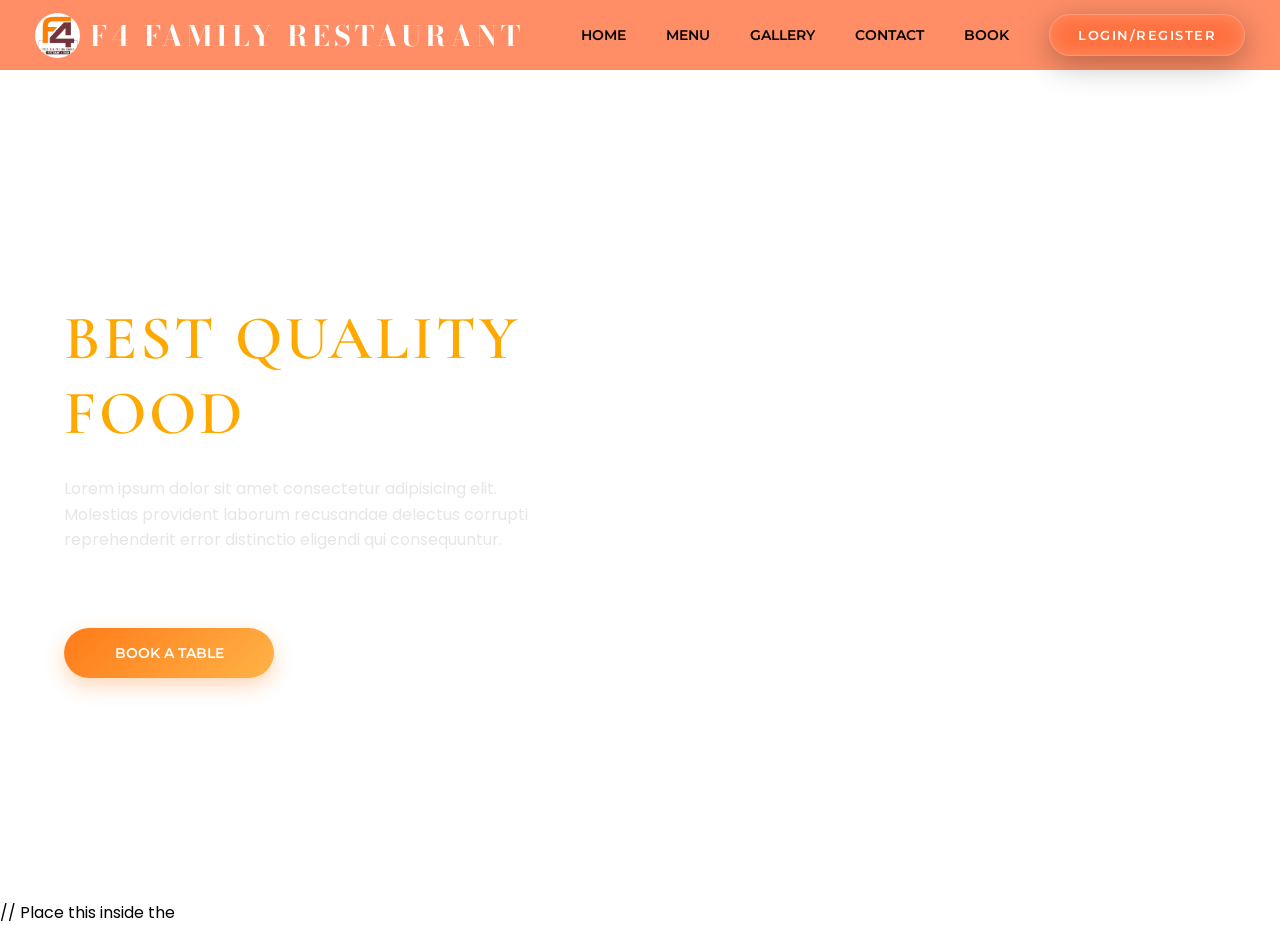
==== index.html @ ec845d5b "Add files via upload" ====
<!DOCTYPE html>
<html>
<head>
<meta charset="UTF-8">
<meta name="viewport" content="width=device-width, initial-scale=1.0">
<title>F4 FAMILY RESTAURANT</title>

<link rel="stylesheet" href="Capstone_c.css">

<link href="https://fonts.googleapis.com/css2?family=Poppins:wght@300;400;600&family=Montserrat:wght@400;600&family=Cormorant+Garamond:wght@500;600;700&family=Bodoni+Moda:wght@500;600;700&display=swap" rel="stylesheet">
<script id="btnjs01">
document.querySelector(".book-btn").addEventListener("click", function(){
alert("Table Booked Successfully!");
});
</script>

</head>

<body>

<header>

<nav>

<div class="logo">
<img src="r_logo.jpg">
<h1 id="n">F4 FAMILY RESTAURANT</h1>
</div>

<div class="b">
<a href="Capstone.html" class="b1">HOME</a>
<a href="menu.html" class="b1">MENU</a>
<a href="gallery.html" class="b1">GALLERY</a>
<a href="contact.html"class="b1">CONTACT</a>
<a href="book.html" class="b1">BOOK</a>
<a href="log.html" class="but">LOGIN/REGISTER</a>
</div>

</nav>

</header>

<main>



<div class="hero-text">

<h1>BEST QUALITY FOOD</h1>

<p>
Lorem ipsum dolor sit amet consectetur adipisicing elit.
Molestias provident laborum recusandae delectus corrupti
reprehenderit error distinctio eligendi qui consequuntur.
</p><br>

<a href="book.html"><button class="book-btn">BOOK A TABLE</button></a>

</div>
// Place this inside the <script> tag of Capstone.html
document.addEventListener("DOMContentLoaded", () => {
    const sessionData = sessionStorage.getItem("f4_session");
    const navLinks = document.querySelector(".b");
    const logoTitle = document.getElementById("n");

    if (sessionData) {
        const user = JSON.parse(sessionData);
        logoTitle.innerText = "HELLO, " + user.user.toUpperCase();
        
        // Replace Login link with Logout link
        const loginLink = document.querySelector('a[href="log.html"]');
        if (loginLink) {
            loginLink.innerText = "LOGOUT";
            loginLink.href = "#";
            loginLink.onclick = () => {
                sessionStorage.removeItem("f4_session");
                location.reload();
            };
        }
    }
});

// STRICTURE REFRESH RULE: Content goes away on refresh
window.onbeforeunload = function() {
    sessionStorage.removeItem("f4_session");
};

</main>

<footer>

</footer>

</body>
</html>
---- Capstone_c.css ----
@import url('https://fonts.googleapis.com/css2?family=Poppins:wght@300;400;600&family=Montserrat:wght@400;600&family=Cormorant+Garamond:wght@500;600;700&family=Bodoni+Moda:wght@500;600;700&display=swap');

/* RESET */
*, *::before, *::after {
  margin: 0;
  padding: 0;
  box-sizing: border-box;
}

/* BACKGROUND */
html {
  background: url(bg-pic1.png) no-repeat center center fixed;
  background-size: cover;
  min-height: 100%;
  overflow-x: hidden;
  scroll-behavior: smooth;
}

body {
  font-family: 'Poppins', sans-serif;
  background: transparent;
  min-height: 100vh;
  overflow-x: hidden;
  padding-top: 80px;
}

/* NAVBAR */
nav {
  position: fixed;
  top: 0;
  left: 0;
  width: 100%;
  height: 70px;
  z-index: 9999;
  display: flex;
  align-items: center;
  justify-content: space-between;
  padding: 0 35px;
  background: rgba(255, 68, 0, 0.6);
  backdrop-filter: blur(8px);
  transition: all 0.4s ease;
}

/* LOGO */
.logo {
  display: flex;
  align-items: center;
  animation: fadeInLeft 1s ease forwards;
}

.logo img {
  width: 45px;
  height: 45px;
  margin-right: 10px;
  border-radius: 50%;
  transition: transform 0.5s ease;
}

.logo:hover img {
  transform: scale(1.15) rotate(8deg);
}

#n {
  font-family: 'Bodoni Moda', serif;
  font-size: 28px;
  color: white;
  letter-spacing: 4px;
}

/* NAV LINKS */
.b {
  display: flex;
  align-items: center;
  gap: 40px;
}

.b1 {
  font-family: 'Montserrat', sans-serif;
  font-size: 14px;
  color: black;
  font-weight: 600;
  text-decoration: none;
  text-transform: uppercase;
  position: relative;
  transition: 0.3s;

  /* NAV ANIMATION */
  opacity: 0;
  transform: translateY(-30px);
  animation: navFade 0.6s ease forwards;
}

/* STAGGER ANIMATION (5 BUTTONS) */
.b1:nth-child(1) { animation-delay: 0.2s; }
.b1:nth-child(2) { animation-delay: 0.4s; }
.b1:nth-child(3) { animation-delay: 0.6s; }
.b1:nth-child(4) { animation-delay: 0.8s; }
.b1:nth-child(5) { animation-delay: 1s; }

/* HOVER */
.b1:hover {
  color: #f3d9ff;
  transform: translateY(-3px) scale(1.05);
}

.b1::after {
  content: "";
  position: absolute;
  width: 0%;
  height: 2px;
  left: 0;
  bottom: -5px;
  background: white;
  transition: 0.3s;
}

.b1:hover::after {
  width: 100%;
}

/* HERO */
.hero-text {
  min-height: calc(100vh - 80px);
  display: flex;
  flex-direction: column;
  justify-content: center;
  align-items: flex-start;
  padding: 0 5%;
  max-width: 600px;
  color: white;
  animation: fadeInUp 1.2s ease forwards;
}

/* HEADING */
.hero-text h1 {
  font-family: 'Cormorant Garamond', serif;
  font-size: 62px;
  font-weight: 600;
  letter-spacing: 3px;
  line-height: 1.2;
  color: #fea900;
  margin-bottom: 15px;
  opacity: 0;
  animation: fadeInUp 1s 0.4s ease forwards;
}

/* PARAGRAPH */
.hero-text p {
  margin-top: 10px;
  margin-bottom: 10px;
  font-size: 16px;
  line-height: 1.6;
  color: #e6e6e6;
  opacity: 0;
  animation: fadeInUp 1s 0.7s ease forwards;
}

/* BUTTON */
.book-btn {
  margin-top: 40px;
  background: linear-gradient(135deg, #ff7a18, #ffb347);
  height: 50px;
  width: 210px;
  border: none;
  border-radius: 30px;
  color: white;
  font-family: 'Montserrat', sans-serif;
  font-weight: 600;
  font-size: 14px;
  cursor: pointer;
  transition: all 0.35s ease;
  opacity: 0;
  animation: fadeInUp 1s 1s ease forwards;
  box-shadow: 0 8px 20px rgba(255, 122, 24, 0.3);
}

/* BUTTON HOVER */
.book-btn:hover {
  transform: translateY(-5px) scale(1.05);
  background: linear-gradient(135deg, #ff512f, #dd2476);
  box-shadow: 0 15px 35px rgba(255, 122, 24, 0.6);
  width:250px;
  height:90px;
}

/* KEYFRAMES */
@keyframes fadeInUp {
  from { opacity: 0; transform: translateY(50px); }
  to { opacity: 1; transform: translateY(0); }
}

@keyframes fadeInLeft {
  from { opacity: 0; transform: translateX(-50px); }
  to { opacity: 1; transform: translateX(0); }
}

@keyframes fadeInRight {
  from { opacity: 0; transform: translateX(60px); }
  to { opacity: 1; transform: translateX(0); }
}

@keyframes navFade {
  from {
    opacity: 0;
    transform: translateY(-30px);
  }
  to {
    opacity: 1;
    transform: translateY(0);
  }
}

/* NAV SCROLL */
.nav-scrolled {
  background: rgba(255, 68, 0, 0.85) !important;
  height: 65px !important;
}

/* TABLET */
@media (max-width: 992px) {
  nav {
    height: auto;
    flex-direction: column;
    align-items: center;
    padding: 15px 20px;
    gap: 15px;
  }

  body {
    padding-top: 140px;
  }

  .b {
    flex-wrap: wrap;
    justify-content: center;
    gap: 20px;
  }

  .hero-text {
    min-height: calc(100vh - 140px);
    align-items: center;
    text-align: center;
  }

  .hero-text h1 {
    font-size: 42px;
  }
}

/* MOBILE */
@media (max-width: 576px) {
  nav {
    padding: 15px 10px;
  }

  body {
    padding-top: 150px;
  }

  .logo img {
    width: 38px;
    height: 38px;
  }

  #n {
    font-size: 20px;
    letter-spacing: 2px;
  }

  .b {
    gap: 12px;
  }

  .b1 {
    font-size: 12px;
  }

  .hero-text {
    align-items: center;
    text-align: center;
  }

  .hero-text h1 {
    font-size: 32px;
  }

  .hero-text p {
    font-size: 14px;
  }

  .book-btn {
    width: 190px;
    height: 45px;
    font-size: 13px;
  }
}
/* FULL SCREEN LOADER */
#loader {
  position: fixed;
  top: 0;
  left: 0;
  width: 100%;
  height: 100%;
  background: #000;
  display: flex;
  justify-content: center;
  align-items: center;
  z-index: 10000;
}

/* SPINNER */
.spinner {
  width: 50px;
  height: 50px;
  border: 5px solid #fff;
  border-top: 5px solid orange;
  border-radius: 50%;
  animation: spin 1s linear infinite;
}

/* ROTATION */
@keyframes spin {
  0% { transform: rotate(0deg); }
  100% { transform: rotate(360deg); }
}
/* Premium Glass Button */
.but {
    display: inline-flex;
    align-items: center;
    justify-content: center;
    padding: 12px 28px;
    text-decoration: none;
    font-family: 'Montserrat', sans-serif;
    font-size: 13px;
    font-weight: 600;
    letter-spacing: 1.5px;
    text-transform: uppercase;
    color: #ffffff;
    
    /* The Glass Effect */
    background: rgba(255, 255, 255, 0.08); 
    backdrop-filter: blur(12px);
    -webkit-backdrop-filter: blur(12px);
    
    /* Border & Glow */
    border: 1px solid rgba(255, 255, 255, 0.2);
    border-radius: 50px;
    
    /* Smooth Transitions */
    transition: all 0.4s cubic-bezier(0.25, 1, 0.5, 1);
    position: relative;
    overflow: hidden;
    cursor: pointer;
    box-shadow: 0 8px 32px 0 rgba(0, 0, 0, 0.3);
}

/* Hover State */
.but:hover {
    background: rgba(255, 255, 255, 0.15);
    border-color: #fea900; /* Your Gold Color */
    transform: translateY(-3px);
    color: #fea900;
    box-shadow: 0 12px 24px rgba(0, 0, 0, 0.4), 
                0 0 15px rgba(254, 169, 0, 0.3);
}

/* Shine/Shimmer Animation */
.but::after {
    content: '';
    position: absolute;
    top: -50%;
    left: -110%;
    width: 100%;
    height: 200%;
    background: linear-gradient(
        to right,
        transparent,
        rgba(255, 255, 255, 0.4),
        transparent
    );
    transform: rotate(30deg);
    transition: all 0.6s ease;
}

.but:hover::after {
    left: 120%;
}

/* Click Animation */
.but:active {
    transform: translateY(-1px) scale(0.98);
}
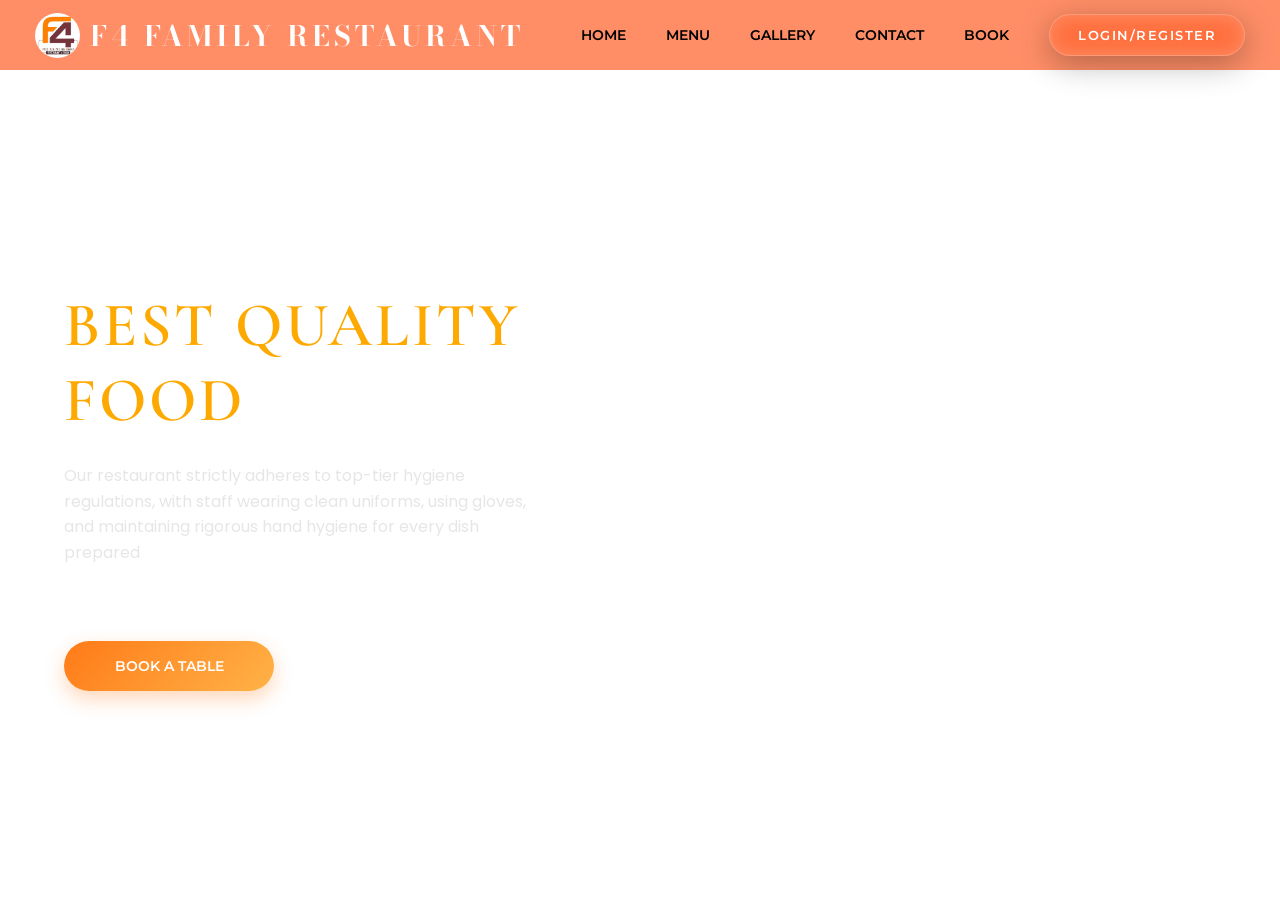
==== commit 05697d6f: "Add files via upload" ====
--- a/index.html
+++ b/index.html
@@ -8,18 +8,12 @@
 <link rel="stylesheet" href="Capstone_c.css">
 
 <link href="https://fonts.googleapis.com/css2?family=Poppins:wght@300;400;600&family=Montserrat:wght@400;600&family=Cormorant+Garamond:wght@500;600;700&family=Bodoni+Moda:wght@500;600;700&display=swap" rel="stylesheet">
-<script id="btnjs01">
-document.querySelector(".book-btn").addEventListener("click", function(){
-alert("Table Booked Successfully!");
-});
-</script>
 
 </head>
 
 <body>
 
 <header>
-
 <nav>
 
 <div class="logo">
@@ -28,46 +22,59 @@
 </div>
 
 <div class="b">
-<a href="Capstone.html" class="b1">HOME</a>
+<a href="index.html" class="b1">HOME</a>
 <a href="menu.html" class="b1">MENU</a>
 <a href="gallery.html" class="b1">GALLERY</a>
-<a href="contact.html"class="b1">CONTACT</a>
+<a href="contact.html" class="b1">CONTACT</a>
 <a href="book.html" class="b1">BOOK</a>
 <a href="log.html" class="but">LOGIN/REGISTER</a>
 </div>
 
 </nav>
-
 </header>
 
 <main>
-
-
 
 <div class="hero-text">
 
 <h1>BEST QUALITY FOOD</h1>
 
 <p>
-Lorem ipsum dolor sit amet consectetur adipisicing elit.
-Molestias provident laborum recusandae delectus corrupti
-reprehenderit error distinctio eligendi qui consequuntur.
-</p><br>
+Our restaurant strictly adheres to top-tier hygiene regulations, with staff wearing clean uniforms, using gloves, and maintaining rigorous hand hygiene for every dish prepared
+</p>
 
-<a href="book.html"><button class="book-btn">BOOK A TABLE</button></a>
+<br>
+
+<button class="book-btn">BOOK A TABLE</button>
 
 </div>
-// Place this inside the <script> tag of Capstone.html
+
+</main>
+
+<footer>
+</footer>
+
+<!-- ✅ ALL JS MUST BE HERE -->
+<script>
 document.addEventListener("DOMContentLoaded", () => {
+
+    // Button click
+    const btn = document.querySelector(".book-btn");
+    if (btn) {
+        btn.addEventListener("click", function(){
+            alert("Table Booked Successfully!");
+            window.location.href = "book.html";
+        });
+    }
+
+    // Session handling
     const sessionData = sessionStorage.getItem("f4_session");
-    const navLinks = document.querySelector(".b");
     const logoTitle = document.getElementById("n");
 
     if (sessionData) {
         const user = JSON.parse(sessionData);
         logoTitle.innerText = "HELLO, " + user.user.toUpperCase();
-        
-        // Replace Login link with Logout link
+
         const loginLink = document.querySelector('a[href="log.html"]');
         if (loginLink) {
             loginLink.innerText = "LOGOUT";
@@ -78,18 +85,10 @@
             };
         }
     }
+
 });
 
-// STRICTURE REFRESH RULE: Content goes away on refresh
-window.onbeforeunload = function() {
-    sessionStorage.removeItem("f4_session");
-};
-
-</main>
-
-<footer>
-
-</footer>
+</script>
 
 </body>
 </html>
